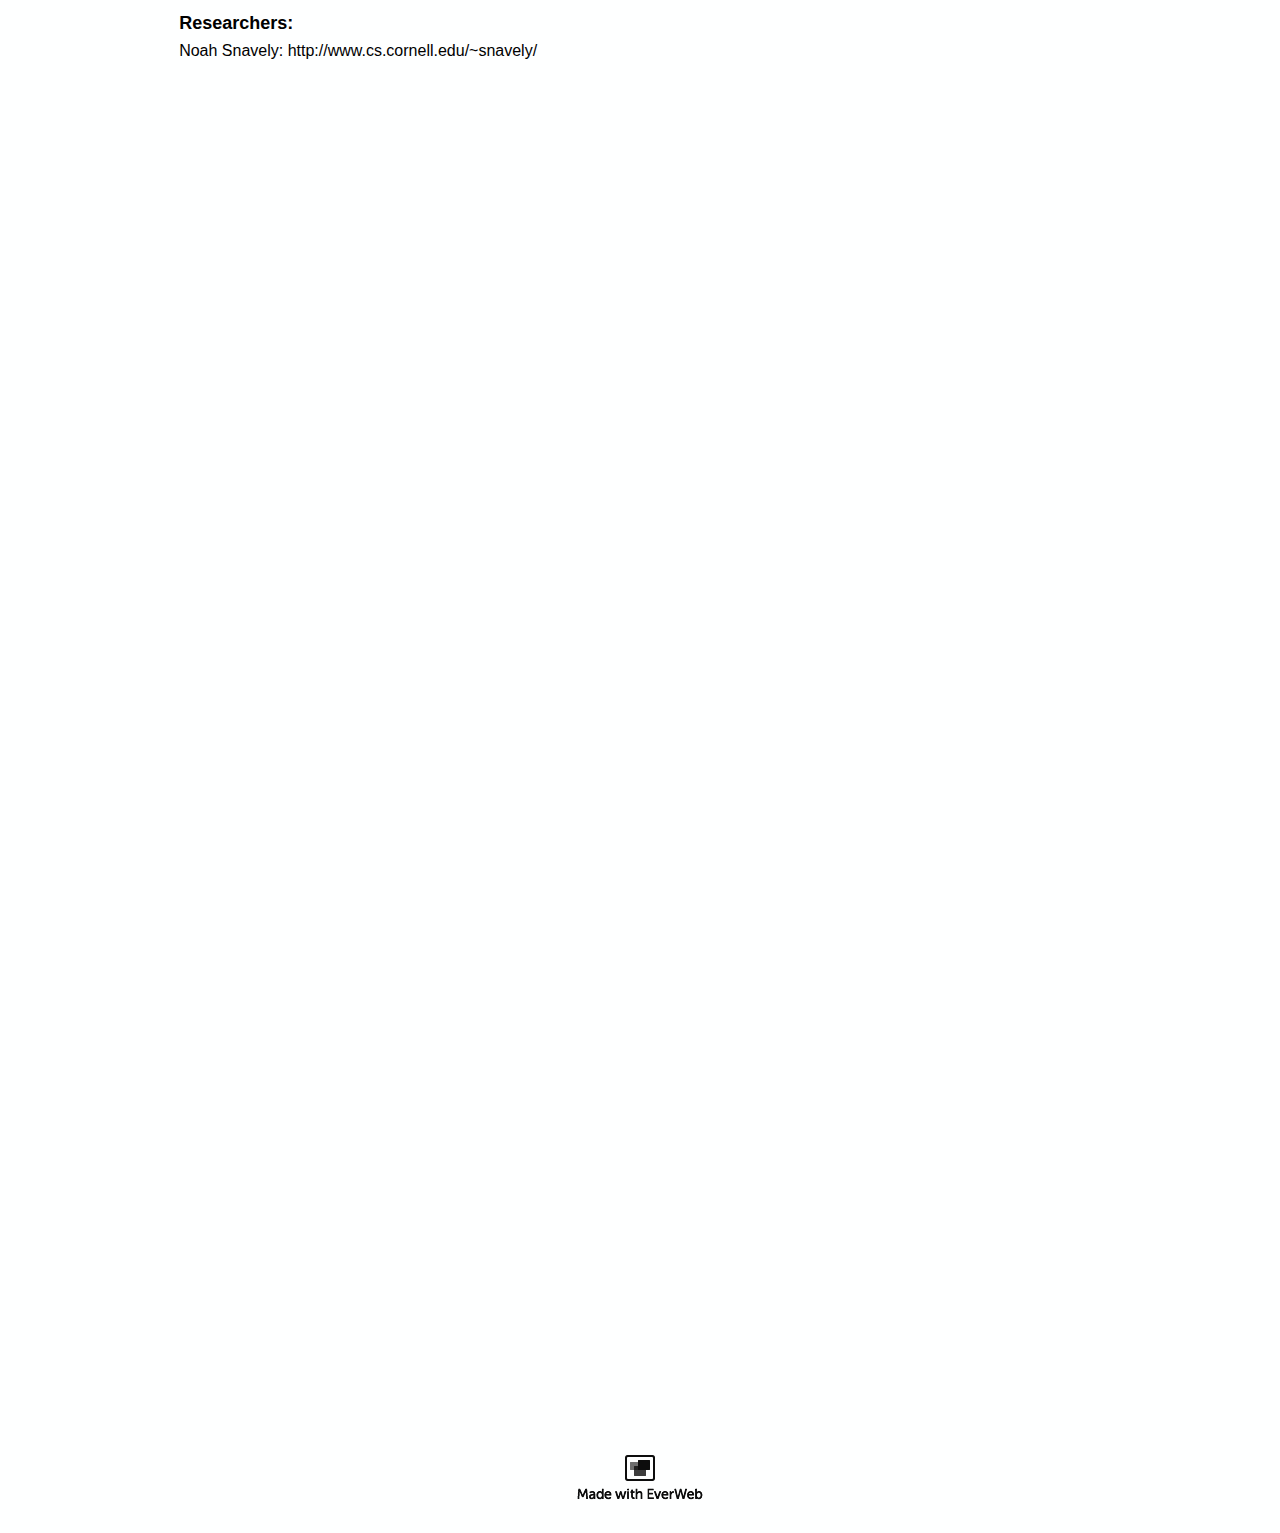
==== link.html @ 4194f47e "update" ====
<!DOCTYPE html><html><head><title></title><meta http-equiv="Content-type" content="text/html;charset=UTF-8" /><meta name="viewport" content="width=1000" /><meta name="description" content="" /><meta name="generator" content="EverWeb 2.7.1 (1984)" /><meta name="buildDate" content="Tuesday, December 4, 2018" /><meta property="og:url" content="/link.html" /><meta property="og:type" content="website" /> <link rel="stylesheet" type="text/css" href="ew_css/textstyles.css" /><link rel="stylesheet" type="text/css" href="ew_css/responsive.css" /><script type="text/javascript" src="ew_js/imageCode.js"></script><style type="text/css">a img {border:0px;}body {background-color: #FEFFFF;margin: 0px auto;}div.container {margin: 0px auto;width: 1000px;height: 1533px;background-color: #FEFFFF;}</style></head><body><div class="container" style="height:1533px"><header><div style="position:relative"><div class="shape_1" style="left:37px;top:14px;width:594px;height:418px;z-index:1;position:absolute;"><div style="margin: 0px 2.16px 0px 2.16px; "><p style="line-height:18px;margin-top:0px;margin-bottom:11px;" class="Style29">Researchers:<span style="line-height:12px" class="Style30"> </span></p><p style="line-height:16px;margin-bottom:11px;margin-top:0px;" class="Style31">Noah Snavely: http://www.cs.cornell.edu/~snavely/</p><p style="line-height:16px;margin-bottom:11px;margin-top:0px;" class="Style31"><br /></p></div></div></div></header><div class="content" data-minheight="1000"></div><footer data-top='1433' data-height='100'><div style="position:relative"><a href="http://www.everwebapp.com"><div class="shape_0" style="left:435px;top:1452px;width:130px;height:50px;z-index:0;position:absolute;"><img src="images/link/black2.png" height="50" width="130" alt="Website Building Application" data-src2x="images/link/black2@2x.png" srcset="images/link/black2.png 1x, images/link/black2@2x.png 2x" /></div></a></div></footer></div></body></html>
---- ew_css/textstyles.css ----
.Style1{font-family: 'TimesNewRomanPS-BoldMT','Times New Roman',serif;
font-size: 20px; 
font-weight:700; 
margin:0;
color: #7E1101;
background-color: #FEFEFF; 
word-wrap: break-word;}
.Style2{font-family: 'TimesNewRomanPSMT','Times New Roman',serif;
font-size: 18px; 
margin:0;
background-color: #FEFEFF; 
word-wrap: break-word;}
.Style3{font-family: 'TimesNewRomanPSMT','Times New Roman',serif;
font-size: 24px; 
margin:0;
background-color: #FEFEFF; 
word-wrap: break-word;}
.linkStyle_4{font-family: 'TimesNewRomanPSMT','Times New Roman',serif;
font-size: 18px; 
margin:0;
text-decoration: underline;
color: #0432FD;
background-color: #FEFEFF; 
word-wrap: break-word;}
a.linkStyle_4:visited{color:#0432FE; text-decoration:underline;}
a.linkStyle_4:hover{color:#0432FE; text-decoration:underline;}
.linkStyle_7{font-family: 'TimesNewRomanPSMT','Times New Roman',serif;
font-size: 18px; 
color: #0432FF;
text-decoration: underline; 
/*000#CBCBCB#942092#FF2600*/
background-color: #FEFEFF; 
word-wrap: break-word;}
a.linkStyle_7:visited{color:#0432FE; text-decoration:underline;}
a.linkStyle_7:hover{color:#0432FE; text-decoration:underline;}
.Style10{font-family: 'TimesNewRomanPS-BoldMT','Times New Roman',serif;
font-size: 18px; 
font-weight:700; 
margin:0;
background-color: #FEFEFF; 
word-wrap: break-word;}
.Style11{font-family: 'TimesNewRomanPS-BoldMT','Times New Roman',serif;
font-size: 18px; 
font-weight:700; 
color: #FD2500;
background-color: #FEFEFF; 
word-wrap: break-word;}
.Style12{font-family: 'TimesNewRomanPSMT','Times New Roman',serif;
font-size: 18px; 
background-color: #FEFEFF; 
word-wrap: break-word;}
.linkStyle_13{font-family: 'TimesNewRomanPSMT','Times New Roman',serif;
font-size: 18px; 
color: #0432FF;
text-decoration: underline; 
/*000#00F900#FEFB00#FF2600*/
background-color: #FEFEFF; 
word-wrap: break-word;}
a.linkStyle_13:visited{color:#0432FE; text-decoration:underline;}
a.linkStyle_13:hover{color:#0432FE; text-decoration:underline;}
.Style16{font-family: 'TimesNewRomanPS-BoldMT','Times New Roman',serif;
font-size: 18px; 
font-weight:700; 
margin:0;
word-wrap: break-word;}
.Style17{font-family: 'TimesNewRomanPSMT','Times New Roman',serif;
font-size: 18px; 
margin:0;
word-wrap: break-word;}
.linkStyle_18{font-family: 'TimesNewRomanPSMT','Times New Roman',serif;
font-size: 18px; 
color: #0432FF;
text-decoration: underline; 
/*000#00F900#0432FE#0432FE*/
word-wrap: break-word;}
a.linkStyle_18:visited{color:#0432FE; text-decoration:underline;}
a.linkStyle_18:hover{color:#0432FE; text-decoration:underline;}
.Style21{font-family: 'TimesNewRomanPSMT','Times New Roman',serif;
font-size: 18px; 
word-wrap: break-word;}
.Style22{font-family: 'Helvetica',sans-serif;
font-size: 12px; 
margin:0;
word-wrap: break-word;}
.linkStyle_23{font-family: 'TimesNewRomanPSMT','Times New Roman',serif;
font-size: 18px; 
color: #0432FF;
text-decoration: underline; 
/*000#00F900#FEFB00#FF2600*/
word-wrap: break-word;}
a.linkStyle_23:visited{color:#0432FE; text-decoration:underline;}
a.linkStyle_23:hover{color:#0432FE; text-decoration:underline;}
.Style26{font-family: 'TimesNewRomanPS-BoldMT','Times New Roman',serif;
font-size: 18px; 
font-weight:700; 
color: #FE2500;
word-wrap: break-word;}
.Style27{font-family: 'TimesNewRomanPSMT','Times New Roman',serif;
font-size: 18px; 
font-weight:700; 
color: #FE2500;
word-wrap: break-word;}
.Style28{font-family: 'TimesNewRomanPS-BoldMT','Times New Roman',serif;
font-size: 18px; 
font-weight:700; 
margin:0;
color: #FE2500;
background-color: #FEFEFF; 
word-wrap: break-word;}
.Style29{font-family: 'Helvetica-Bold','Helvetica',sans-serif;
font-size: 18px; 
font-weight:700; 
margin:0;
word-wrap: break-word;}
.Style30{font-family: 'Helvetica',sans-serif;
font-weight: 400;
word-wrap: break-word;}
.Style31{font-family: 'Helvetica',sans-serif;
font-size: 16px; 
margin:0;
word-wrap: break-word;}
body{-webkit-font-smoothing:antialiased;-moz-osx-font-smoothing: grayscale}
.animhidden{opacity: 0}
.animvisible{opacity: 1}
---- ew_css/responsive.css ----
@media screen and (max-width: 700px) and (min-width: 0px) {
  /* mobile */
  .mbl-hide {
  	display:none;
  }
  
}

@media screen and (max-width: 1000px) and (min-width: 701px) {
  /* tablet */
   .tblt-hide {
  	display:none;
  }
  
}


@media screen and (max-width: 1500px) and (min-width: 1001px) {
  /* desktop */
   .dsk-hide {
  	display:none;
  }
  
}


@media screen and (min-width: 1501px) {
 /* wide desktop */
   .wddsk-hide {
  	display:none;
  }

}
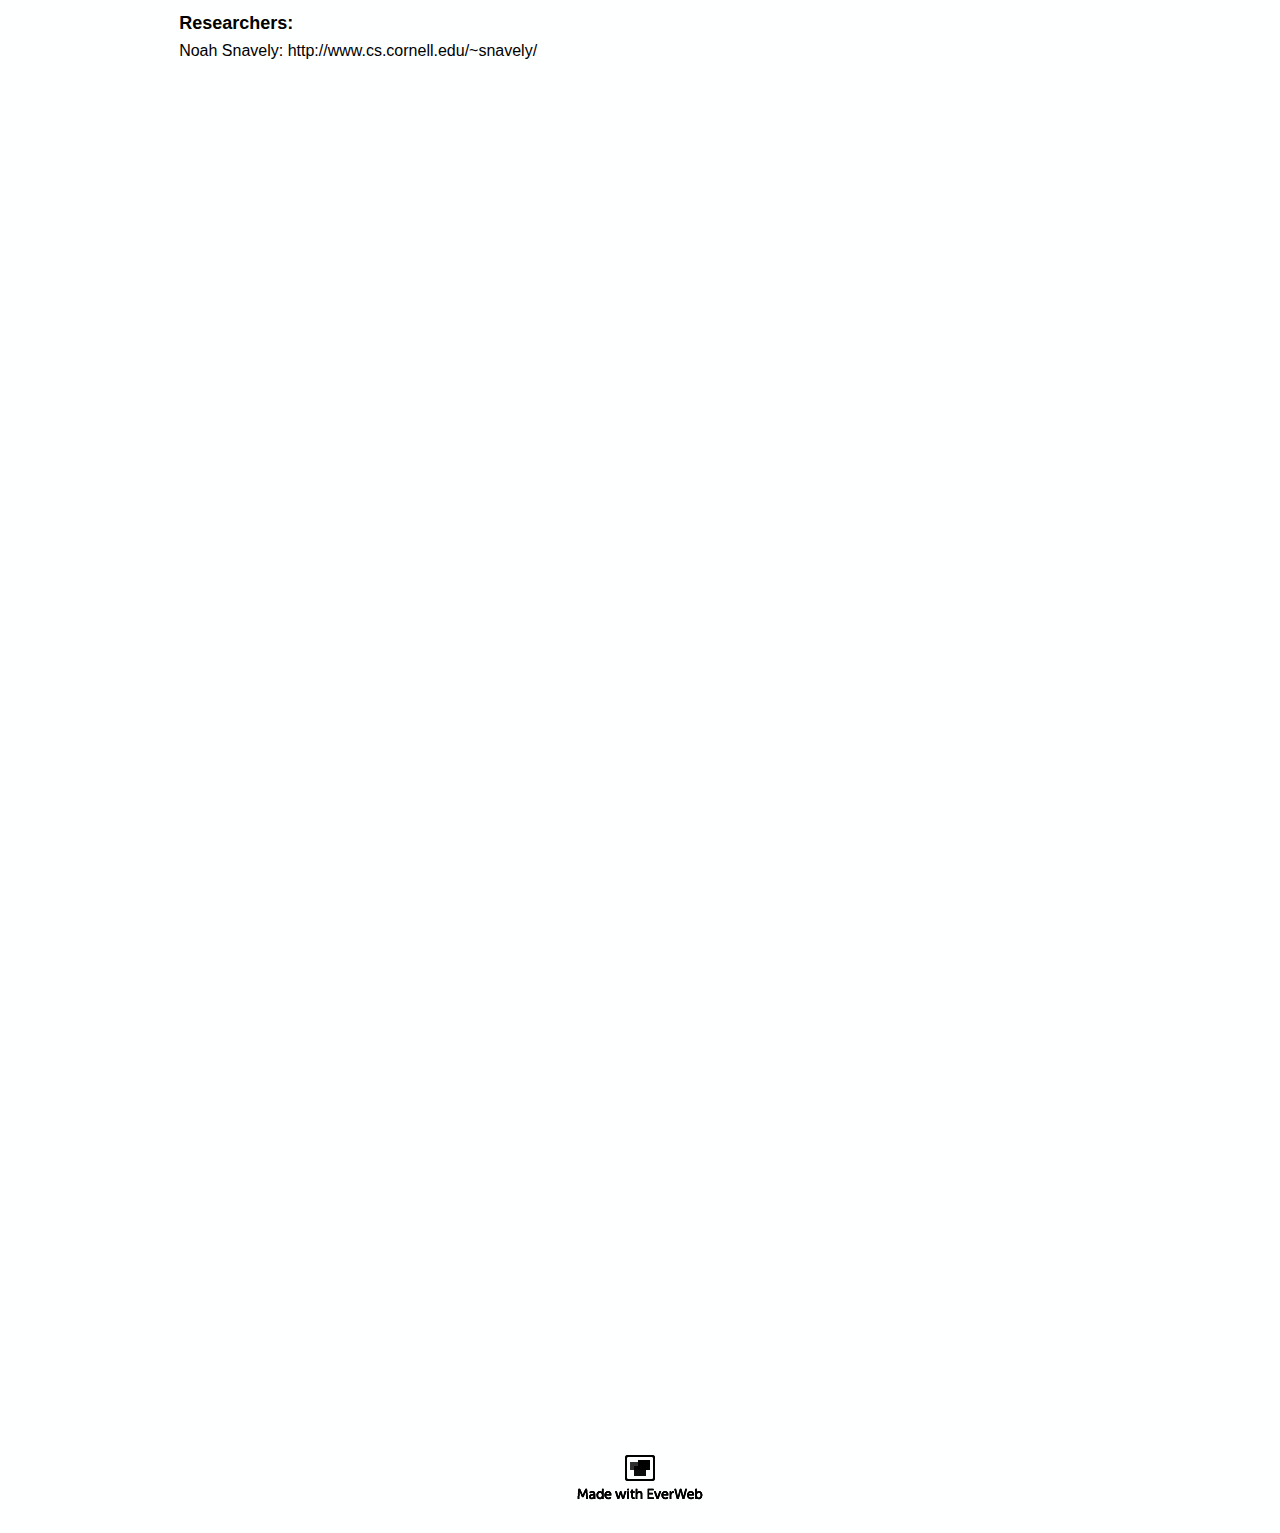
==== commit 658d82b1: "update" ====
--- a/link.html
+++ b/link.html
@@ -1 +1 @@
-<!DOCTYPE html><html><head><title></title><meta http-equiv="Content-type" content="text/html;charset=UTF-8" /><meta name="viewport" content="width=1000" /><meta name="description" content="" /><meta name="generator" content="EverWeb 2.7.1 (1984)" /><meta name="buildDate" content="Tuesday, December 4, 2018" /><meta property="og:url" content="/link.html" /><meta property="og:type" content="website" /> <link rel="stylesheet" type="text/css" href="ew_css/textstyles.css" /><link rel="stylesheet" type="text/css" href="ew_css/responsive.css" /><script type="text/javascript" src="ew_js/imageCode.js"></script><style type="text/css">a img {border:0px;}body {background-color: #FEFFFF;margin: 0px auto;}div.container {margin: 0px auto;width: 1000px;height: 1533px;background-color: #FEFFFF;}</style></head><body><div class="container" style="height:1533px"><header><div style="position:relative"><div class="shape_1" style="left:37px;top:14px;width:594px;height:418px;z-index:1;position:absolute;"><div style="margin: 0px 2.16px 0px 2.16px; "><p style="line-height:18px;margin-top:0px;margin-bottom:11px;" class="Style29">Researchers:<span style="line-height:12px" class="Style30"> </span></p><p style="line-height:16px;margin-bottom:11px;margin-top:0px;" class="Style31">Noah Snavely: http://www.cs.cornell.edu/~snavely/</p><p style="line-height:16px;margin-bottom:11px;margin-top:0px;" class="Style31"><br /></p></div></div></div></header><div class="content" data-minheight="1000"></div><footer data-top='1433' data-height='100'><div style="position:relative"><a href="http://www.everwebapp.com"><div class="shape_0" style="left:435px;top:1452px;width:130px;height:50px;z-index:0;position:absolute;"><img src="images/link/black2.png" height="50" width="130" alt="Website Building Application" data-src2x="images/link/black2@2x.png" srcset="images/link/black2.png 1x, images/link/black2@2x.png 2x" /></div></a></div></footer></div></body></html>+<!DOCTYPE html><html><head><title></title><meta http-equiv="Content-type" content="text/html;charset=UTF-8" /><meta name="viewport" content="width=1000" /><meta name="description" content="" /><meta name="generator" content="EverWeb 2.7.1 (1984)" /><meta name="buildDate" content="Wednesday, December 5, 2018" /><meta property="og:url" content="/link.html" /><meta property="og:type" content="website" /> <link rel="stylesheet" type="text/css" href="ew_css/textstyles.css" /><link rel="stylesheet" type="text/css" href="ew_css/responsive.css" /><script type="text/javascript" src="ew_js/imageCode.js"></script><link rel="stylesheet" type="text/css" href="ew_css/home/pagestyle.css?3.626816e+9" /><style type="text/css">div.container {min-height: 1533px;}</style></head><body><div class="container" style="height:1533px"><header><div style="position:relative"><div class="shape_2" style="left:37px;top:14px;width:594px;height:418px;z-index:2;position:absolute;"><div style="margin: 0px 2.16px 0px 2.16px; "><p style="line-height:18px;margin-top:0px;margin-bottom:11px;" class="Style29">Researchers:<span style="line-height:12px" class="Style30"> </span></p><p style="line-height:16px;margin-bottom:11px;margin-top:0px;" class="Style31">Noah Snavely: http://www.cs.cornell.edu/~snavely/</p><p style="line-height:16px;margin-bottom:11px;margin-top:0px;" class="Style31"><br /></p></div></div></div></header><div class="content" data-minheight="1000"></div><footer data-top='1433' data-height='100'><div style="position:relative"><a href="http://www.everwebapp.com"><div class="shape_0" style="left:435px;top:1452px;width:130px;height:50px;z-index:0;position:absolute;"><img src="masterfiles/home/images/black2.png" height="50" width="130" alt="Website Building Application" data-src2x="masterfiles/home/images/black2@2x.png" srcset="masterfiles/home/images/black2.png 1x, masterfiles/home/images/black2@2x.png 2x" /></div></a></div><div style="position:relative"><a href="http://www.everwebapp.com"><div class="shape_1" style="left:435px;top:1452px;width:130px;height:50px;z-index:1;position:absolute;"><img src="images/link/black2-1.png" height="50" width="130" alt="Website Building Application" data-src2x="images/link/black2-1@2x.png" srcset="images/link/black2-1.png 1x, images/link/black2-1@2x.png 2x" /></div></a></div></footer></div></body></html>--- a/ew_css/textstyles.css
+++ b/ew_css/textstyles.css
@@ -121,4 +121,6 @@
 word-wrap: break-word;}
 body{-webkit-font-smoothing:antialiased;-moz-osx-font-smoothing: grayscale}
 .animhidden{opacity: 0}
+.animvisible{opacity: 1}
+.animhidden{opacity: 0}
 .animvisible{opacity: 1}--- a/ew_css/home/pagestyle.css
+++ b/ew_css/home/pagestyle.css
@@ -0,0 +1 @@
+a img {border:0px;}body {background-color: #FEFFFF;margin: 0px auto;}div.container {margin: 0px auto;width: 1000px;height: auto;background-color: #FEFFFF;}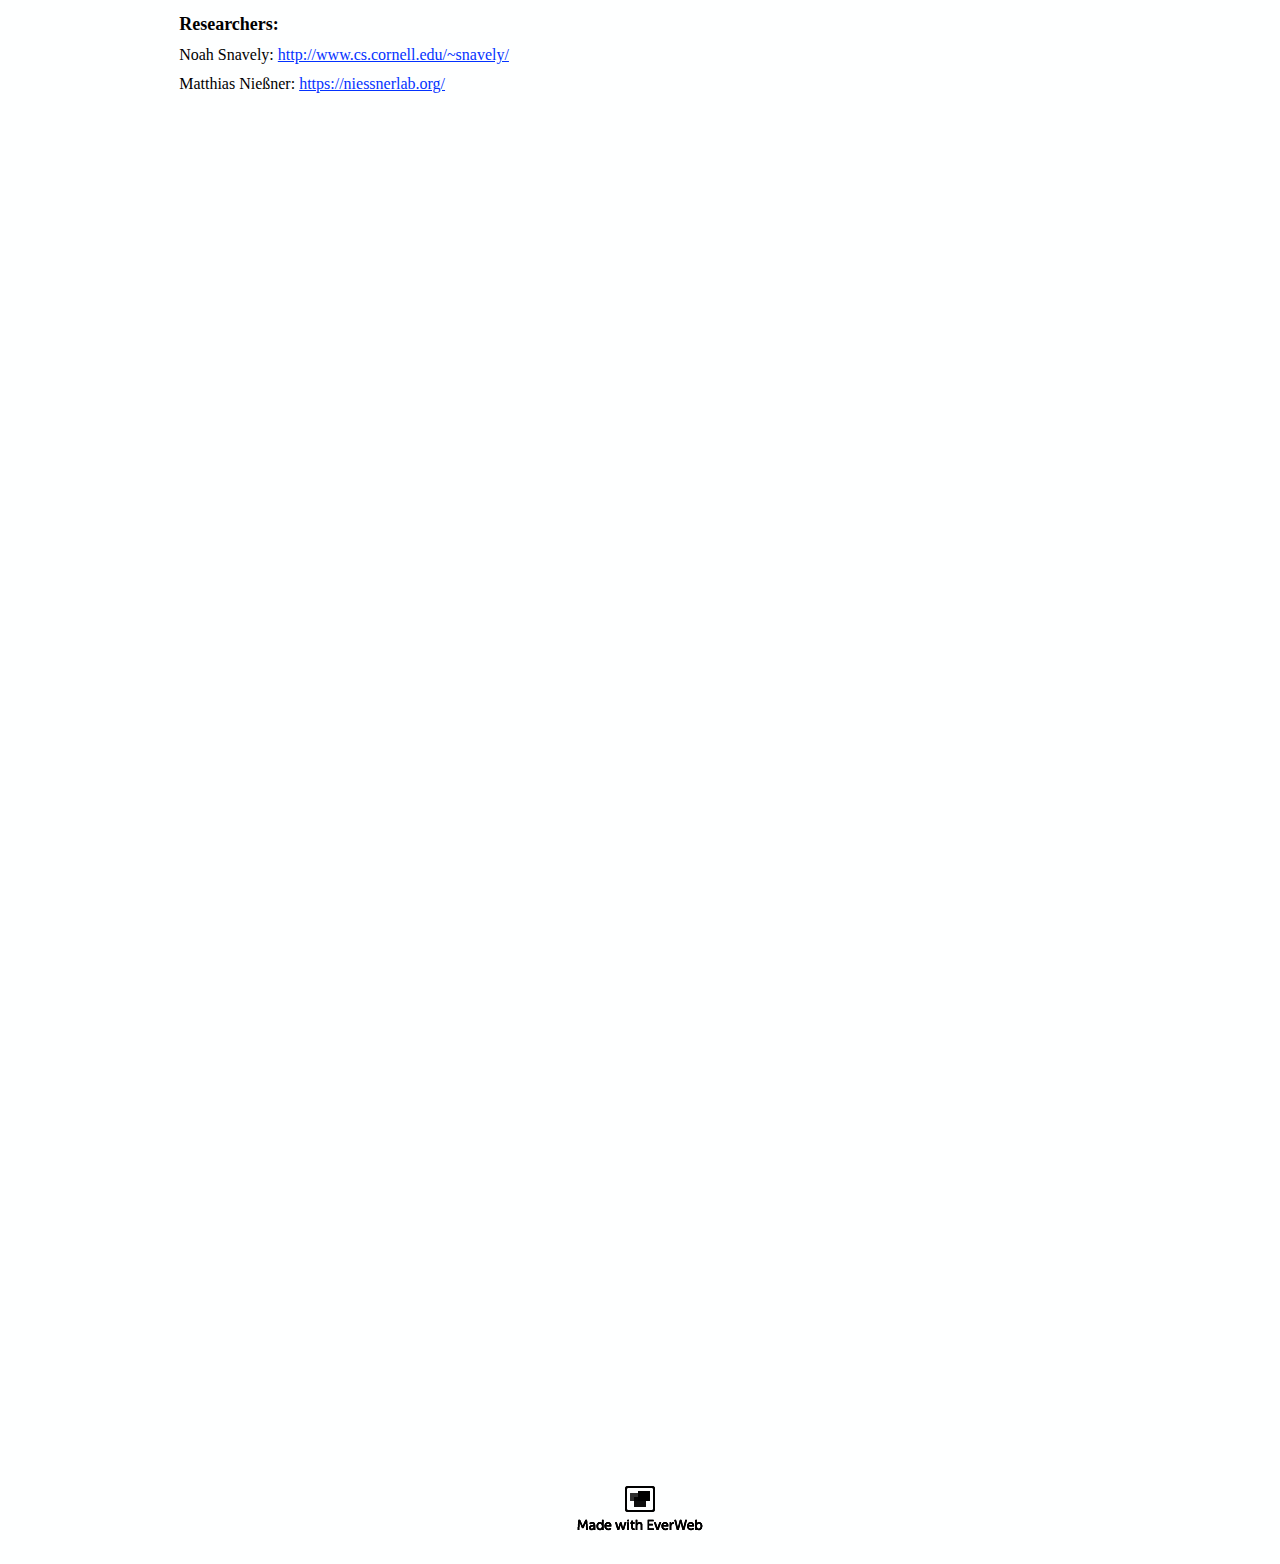
==== commit 88e263f5: "update" ====
--- a/link.html
+++ b/link.html
@@ -1 +1 @@
-<!DOCTYPE html><html><head><title></title><meta http-equiv="Content-type" content="text/html;charset=UTF-8" /><meta name="viewport" content="width=1000" /><meta name="description" content="" /><meta name="generator" content="EverWeb 2.7.1 (1984)" /><meta name="buildDate" content="Wednesday, December 5, 2018" /><meta property="og:url" content="/link.html" /><meta property="og:type" content="website" /> <link rel="stylesheet" type="text/css" href="ew_css/textstyles.css" /><link rel="stylesheet" type="text/css" href="ew_css/responsive.css" /><script type="text/javascript" src="ew_js/imageCode.js"></script><link rel="stylesheet" type="text/css" href="ew_css/home/pagestyle.css?3.626816e+9" /><style type="text/css">div.container {min-height: 1533px;}</style></head><body><div class="container" style="height:1533px"><header><div style="position:relative"><div class="shape_2" style="left:37px;top:14px;width:594px;height:418px;z-index:2;position:absolute;"><div style="margin: 0px 2.16px 0px 2.16px; "><p style="line-height:18px;margin-top:0px;margin-bottom:11px;" class="Style29">Researchers:<span style="line-height:12px" class="Style30"> </span></p><p style="line-height:16px;margin-bottom:11px;margin-top:0px;" class="Style31">Noah Snavely: http://www.cs.cornell.edu/~snavely/</p><p style="line-height:16px;margin-bottom:11px;margin-top:0px;" class="Style31"><br /></p></div></div></div></header><div class="content" data-minheight="1000"></div><footer data-top='1433' data-height='100'><div style="position:relative"><a href="http://www.everwebapp.com"><div class="shape_0" style="left:435px;top:1452px;width:130px;height:50px;z-index:0;position:absolute;"><img src="masterfiles/home/images/black2.png" height="50" width="130" alt="Website Building Application" data-src2x="masterfiles/home/images/black2@2x.png" srcset="masterfiles/home/images/black2.png 1x, masterfiles/home/images/black2@2x.png 2x" /></div></a></div><div style="position:relative"><a href="http://www.everwebapp.com"><div class="shape_1" style="left:435px;top:1452px;width:130px;height:50px;z-index:1;position:absolute;"><img src="images/link/black2-1.png" height="50" width="130" alt="Website Building Application" data-src2x="images/link/black2-1@2x.png" srcset="images/link/black2-1.png 1x, images/link/black2-1@2x.png 2x" /></div></a></div></footer></div></body></html>+<!DOCTYPE html><html><head><title></title><meta http-equiv="Content-type" content="text/html;charset=UTF-8" /><meta name="viewport" content="width=1000" /><meta name="description" content="" /><meta name="generator" content="EverWeb 2.7.1 (1984)" /><meta name="buildDate" content="Sunday, December 9, 2018" /><meta property="og:url" content="/link.html" /><meta property="og:type" content="website" /> <link rel="stylesheet" type="text/css" href="ew_css/textstyles.css" /><link rel="stylesheet" type="text/css" href="ew_css/responsive.css" /><script type="text/javascript" src="ew_js/imageCode.js"></script><link rel="stylesheet" type="text/css" href="ew_css/home/pagestyle.css?3.626816e+9" /><style type="text/css">div.container {min-height: 1564px;}</style></head><body><div class="container" style="height:1564px"><header><div style="position:relative"><div class="shape_2" style="left:37px;top:14px;width:594px;height:449px;z-index:2;position:absolute;"><div style="margin: 0px 2.16px 0px 2.16px; "><p style="line-height:21px;margin-top:0px;margin-bottom:11px;" class="Style16">Researchers: </p><p style="line-height:18px;margin-bottom:11px;margin-top:0px;" class="Style33">Noah Snavely: <a href="http://www.cs.cornell.edu/~snavely/" class="linkStyle_34">http://www.cs.cornell.edu/~snavely/</a></p><p style="line-height:18px;margin-bottom:11px;margin-top:0px;" class="Style33">Matthias Nießner: <a href="https://niessnerlab.org/" class="linkStyle_34">https://niessnerlab.org/</a></p><p style="line-height:18px;margin-bottom:11px;margin-top:0px;" class="Style33"><br /></p><p style="line-height:18px;margin-bottom:11px;margin-top:0px;" class="Style33"><br /></p></div></div></div></header><div class="content" data-minheight="1000"></div><footer data-top='1464' data-height='100'><div style="position:relative"><a href="http://www.everwebapp.com"><div class="shape_0" style="left:435px;top:1483px;width:130px;height:50px;z-index:0;position:absolute;"><img src="masterfiles/home/images/black2.png" height="50" width="130" alt="Website Building Application" data-src2x="masterfiles/home/images/black2@2x.png" srcset="masterfiles/home/images/black2.png 1x, masterfiles/home/images/black2@2x.png 2x" /></div></a></div><div style="position:relative"><a href="http://www.everwebapp.com"><div class="shape_1" style="left:435px;top:1483px;width:130px;height:50px;z-index:1;position:absolute;"><img src="images/link/black2-1.png" height="50" width="130" alt="Website Building Application" data-src2x="images/link/black2-1@2x.png" srcset="images/link/black2-1.png 1x, images/link/black2-1@2x.png 2x" /></div></a></div></footer></div></body></html>--- a/ew_css/textstyles.css
+++ b/ew_css/textstyles.css
@@ -100,25 +100,28 @@
 font-weight:700; 
 color: #FE2500;
 word-wrap: break-word;}
-.Style28{font-family: 'TimesNewRomanPS-BoldMT','Times New Roman',serif;
+a.Style17:visited{color:#0432FE; text-decoration:underline;}
+a.Style17:hover{color:#0432FE; text-decoration:underline;}
+.linkStyle_30{font-family: 'TimesNewRomanPSMT','Times New Roman',serif;
 font-size: 18px; 
-font-weight:700; 
-margin:0;
-color: #FE2500;
-background-color: #FEFEFF; 
+color: #0432FF;
+text-decoration: underline; 
+/*000#CBCBCB#942092#FF2600*/
 word-wrap: break-word;}
-.Style29{font-family: 'Helvetica-Bold','Helvetica',sans-serif;
-font-size: 18px; 
-font-weight:700; 
-margin:0;
-word-wrap: break-word;}
-.Style30{font-family: 'Helvetica',sans-serif;
-font-weight: 400;
-word-wrap: break-word;}
-.Style31{font-family: 'Helvetica',sans-serif;
+a.linkStyle_30:visited{color:#0432FE; text-decoration:underline;}
+a.linkStyle_30:hover{color:#0432FE; text-decoration:underline;}
+.Style33{font-family: 'TimesNewRomanPSMT','Times New Roman',serif;
 font-size: 16px; 
 margin:0;
 word-wrap: break-word;}
+.linkStyle_34{font-family: 'TimesNewRomanPSMT','Times New Roman',serif;
+font-size: 16px; 
+color: #0432FF;
+text-decoration: underline; 
+/*000#0432FE#0432FE#0432FE*/
+word-wrap: break-word;}
+a.linkStyle_34:visited{color:#0432FE; text-decoration:underline;}
+a.linkStyle_34:hover{color:#0432FE; text-decoration:underline;}
 body{-webkit-font-smoothing:antialiased;-moz-osx-font-smoothing: grayscale}
 .animhidden{opacity: 0}
 .animvisible{opacity: 1}
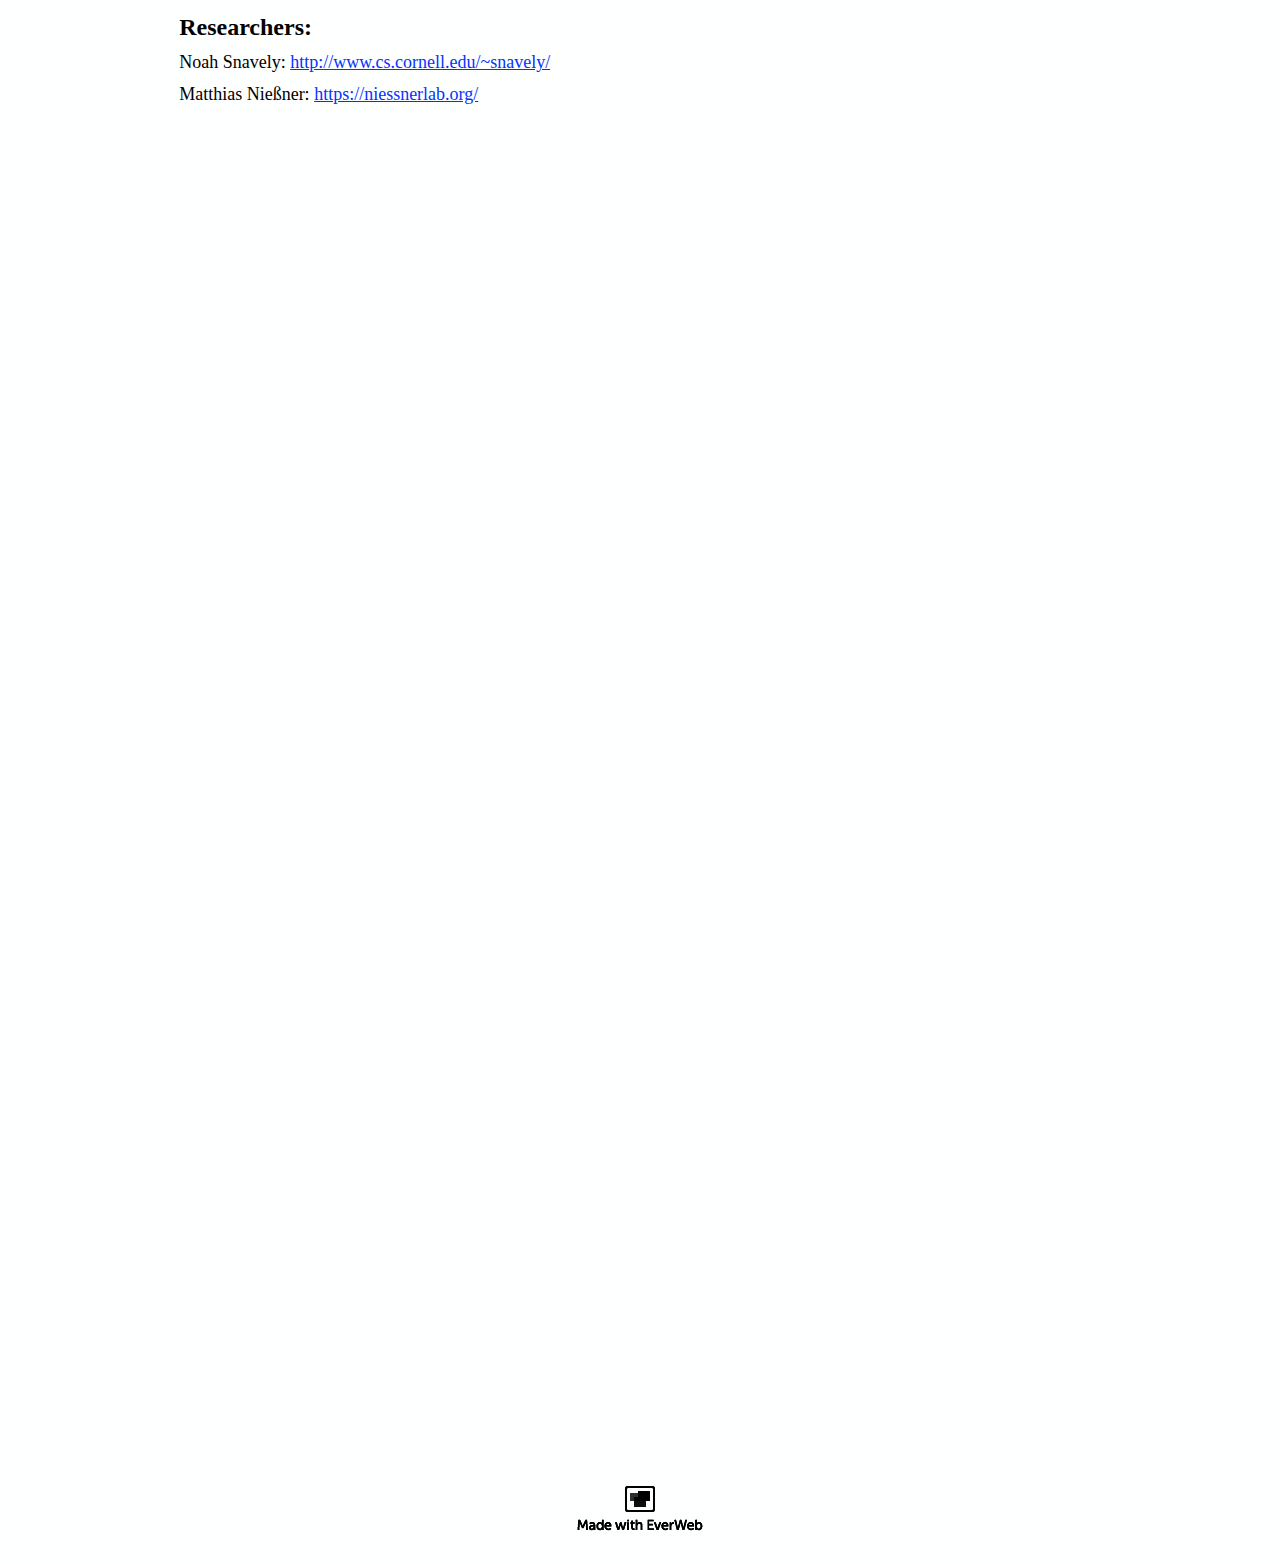
==== commit eff5baa7: "update" ====
--- a/link.html
+++ b/link.html
@@ -1 +1 @@
-<!DOCTYPE html><html><head><title></title><meta http-equiv="Content-type" content="text/html;charset=UTF-8" /><meta name="viewport" content="width=1000" /><meta name="description" content="" /><meta name="generator" content="EverWeb 2.7.1 (1984)" /><meta name="buildDate" content="Sunday, December 9, 2018" /><meta property="og:url" content="/link.html" /><meta property="og:type" content="website" /> <link rel="stylesheet" type="text/css" href="ew_css/textstyles.css" /><link rel="stylesheet" type="text/css" href="ew_css/responsive.css" /><script type="text/javascript" src="ew_js/imageCode.js"></script><link rel="stylesheet" type="text/css" href="ew_css/home/pagestyle.css?3.626816e+9" /><style type="text/css">div.container {min-height: 1564px;}</style></head><body><div class="container" style="height:1564px"><header><div style="position:relative"><div class="shape_2" style="left:37px;top:14px;width:594px;height:449px;z-index:2;position:absolute;"><div style="margin: 0px 2.16px 0px 2.16px; "><p style="line-height:21px;margin-top:0px;margin-bottom:11px;" class="Style16">Researchers: </p><p style="line-height:18px;margin-bottom:11px;margin-top:0px;" class="Style33">Noah Snavely: <a href="http://www.cs.cornell.edu/~snavely/" class="linkStyle_34">http://www.cs.cornell.edu/~snavely/</a></p><p style="line-height:18px;margin-bottom:11px;margin-top:0px;" class="Style33">Matthias Nießner: <a href="https://niessnerlab.org/" class="linkStyle_34">https://niessnerlab.org/</a></p><p style="line-height:18px;margin-bottom:11px;margin-top:0px;" class="Style33"><br /></p><p style="line-height:18px;margin-bottom:11px;margin-top:0px;" class="Style33"><br /></p></div></div></div></header><div class="content" data-minheight="1000"></div><footer data-top='1464' data-height='100'><div style="position:relative"><a href="http://www.everwebapp.com"><div class="shape_0" style="left:435px;top:1483px;width:130px;height:50px;z-index:0;position:absolute;"><img src="masterfiles/home/images/black2.png" height="50" width="130" alt="Website Building Application" data-src2x="masterfiles/home/images/black2@2x.png" srcset="masterfiles/home/images/black2.png 1x, masterfiles/home/images/black2@2x.png 2x" /></div></a></div><div style="position:relative"><a href="http://www.everwebapp.com"><div class="shape_1" style="left:435px;top:1483px;width:130px;height:50px;z-index:1;position:absolute;"><img src="images/link/black2-1.png" height="50" width="130" alt="Website Building Application" data-src2x="images/link/black2-1@2x.png" srcset="images/link/black2-1.png 1x, images/link/black2-1@2x.png 2x" /></div></a></div></footer></div></body></html>+<!DOCTYPE html><html><head><title></title><meta http-equiv="Content-type" content="text/html;charset=UTF-8" /><meta name="viewport" content="width=1000" /><meta name="description" content="" /><meta name="generator" content="EverWeb 2.7.1 (1984)" /><meta name="buildDate" content="Sunday, December 9, 2018" /><meta property="og:url" content="/link.html" /><meta property="og:type" content="website" /> <link rel="stylesheet" type="text/css" href="ew_css/textstyles.css" /><link rel="stylesheet" type="text/css" href="ew_css/responsive.css" /><script type="text/javascript" src="ew_js/imageCode.js"></script><link rel="stylesheet" type="text/css" href="ew_css/home/pagestyle.css?3.626816e+9" /><style type="text/css">div.container {min-height: 1564px;}</style></head><body><div class="container" style="height:1564px"><header><div style="position:relative"><div class="shape_2" style="left:37px;top:14px;width:594px;height:449px;z-index:2;position:absolute;"><div style="margin: 0px 2.16px 0px 2.16px; "><p style="line-height:27px;margin-top:0px;margin-bottom:11px;" class="Style40">Researchers: </p><p style="line-height:21px;margin-bottom:11px;margin-top:0px;" class="Style17">Noah Snavely: <a href="http://www.cs.cornell.edu/~snavely/" class="linkStyle_41">http://www.cs.cornell.edu/~snavely/</a></p><p style="line-height:21px;margin-bottom:11px;margin-top:0px;" class="Style17">Matthias Nießner: <a href="https://niessnerlab.org/" class="linkStyle_41">https://niessnerlab.org/</a></p><p style="line-height:18px;margin-bottom:11px;margin-top:0px;" class="Style33"><br /></p><p style="line-height:18px;margin-bottom:11px;margin-top:0px;" class="Style33"><br /></p></div></div></div></header><div class="content" data-minheight="1000"></div><footer data-top='1464' data-height='100'><div style="position:relative"><a href="http://www.everwebapp.com"><div class="shape_0" style="left:435px;top:1483px;width:130px;height:50px;z-index:0;position:absolute;"><img src="masterfiles/home/images/black2.png" height="50" width="130" alt="Website Building Application" data-src2x="masterfiles/home/images/black2@2x.png" srcset="masterfiles/home/images/black2.png 1x, masterfiles/home/images/black2@2x.png 2x" /></div></a></div><div style="position:relative"><a href="http://www.everwebapp.com"><div class="shape_1" style="left:435px;top:1483px;width:130px;height:50px;z-index:1;position:absolute;"><img src="images/link/black2-1.png" height="50" width="130" alt="Website Building Application" data-src2x="images/link/black2-1@2x.png" srcset="images/link/black2-1.png 1x, images/link/black2-1@2x.png 2x" /></div></a></div></footer></div></body></html>--- a/ew_css/textstyles.css
+++ b/ew_css/textstyles.css
@@ -125,5 +125,18 @@
 body{-webkit-font-smoothing:antialiased;-moz-osx-font-smoothing: grayscale}
 .animhidden{opacity: 0}
 .animvisible{opacity: 1}
+.Style40{font-family: 'TimesNewRomanPS-BoldMT','Times New Roman',serif;
+font-size: 24px; 
+font-weight:700; 
+margin:0;
+word-wrap: break-word;}
+.linkStyle_41{font-family: 'TimesNewRomanPSMT','Times New Roman',serif;
+font-size: 18px; 
+color: #0432FF;
+text-decoration: underline; 
+/*000#0432FE#0432FE#0432FE*/
+word-wrap: break-word;}
+a.linkStyle_41:visited{color:#0432FE; text-decoration:underline;}
+a.linkStyle_41:hover{color:#0432FE; text-decoration:underline;}
 .animhidden{opacity: 0}
 .animvisible{opacity: 1}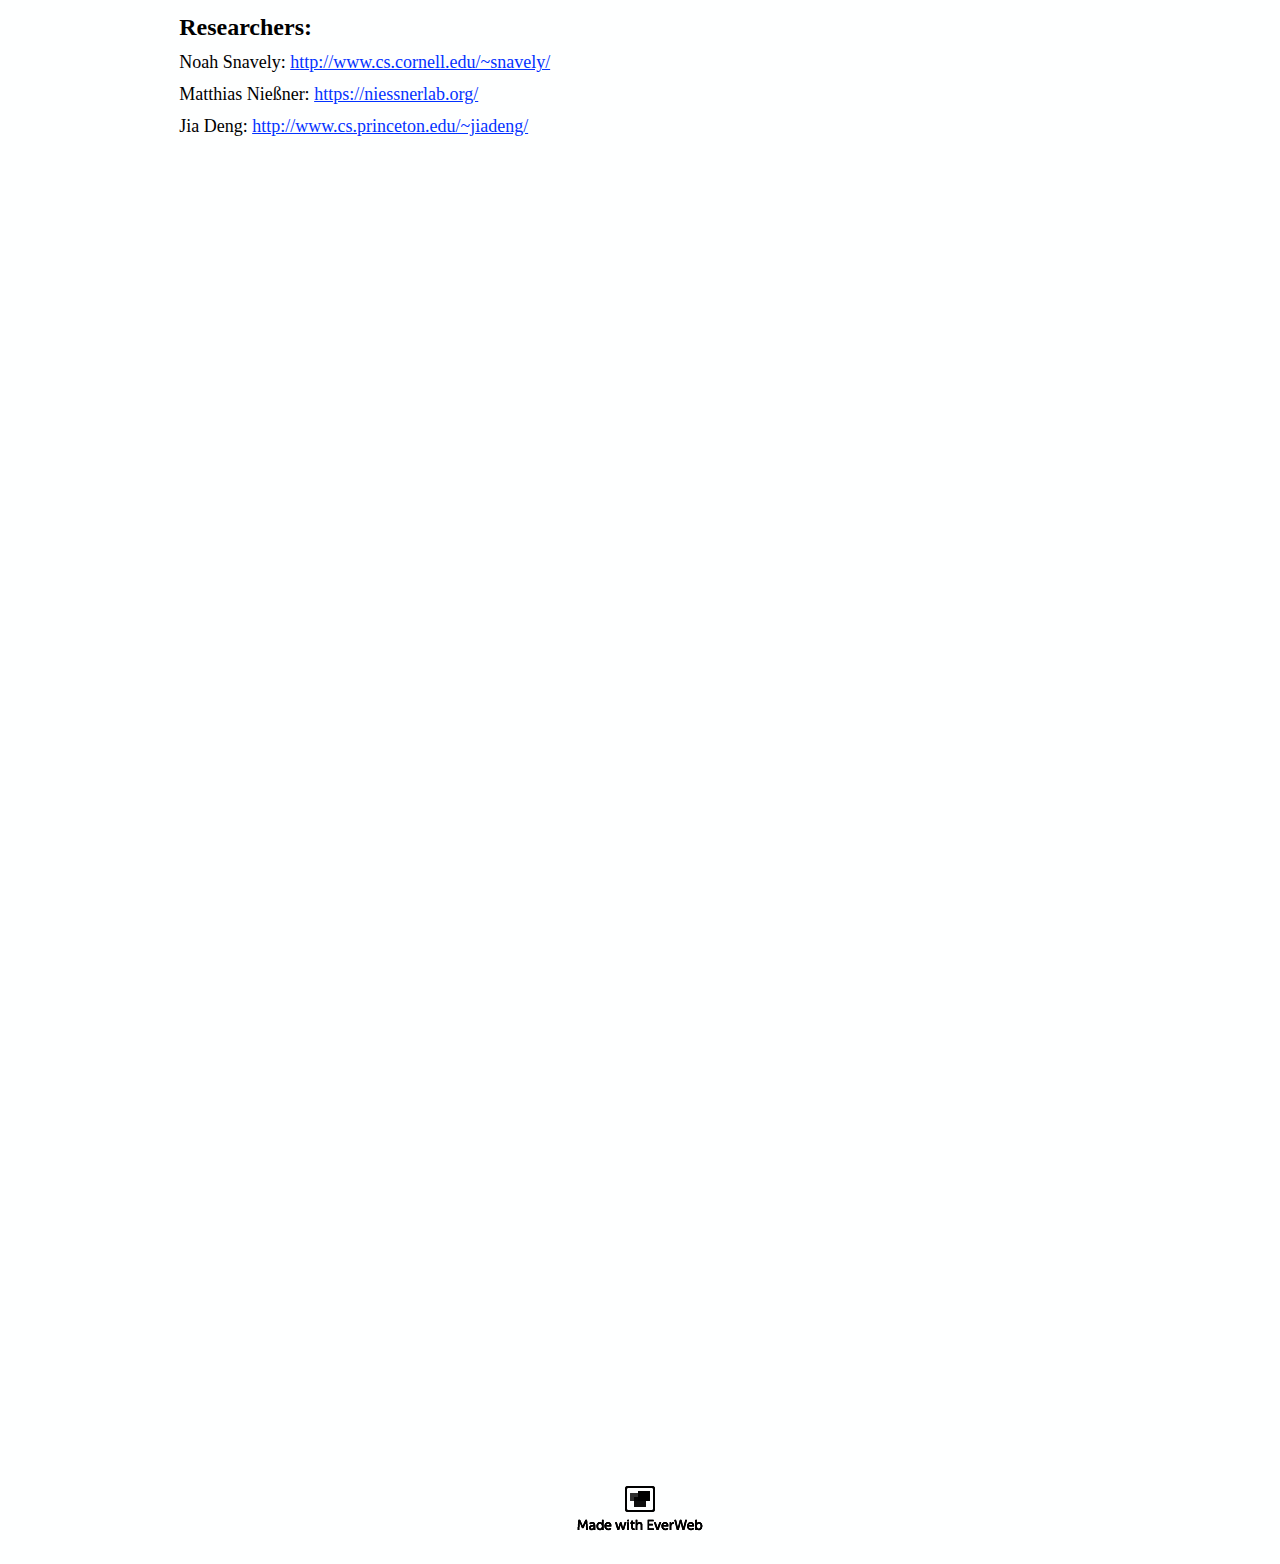
==== commit cb3fdd53: "update" ====
--- a/link.html
+++ b/link.html
@@ -1 +1 @@
-<!DOCTYPE html><html><head><title></title><meta http-equiv="Content-type" content="text/html;charset=UTF-8" /><meta name="viewport" content="width=1000" /><meta name="description" content="" /><meta name="generator" content="EverWeb 2.7.1 (1984)" /><meta name="buildDate" content="Sunday, December 9, 2018" /><meta property="og:url" content="/link.html" /><meta property="og:type" content="website" /> <link rel="stylesheet" type="text/css" href="ew_css/textstyles.css" /><link rel="stylesheet" type="text/css" href="ew_css/responsive.css" /><script type="text/javascript" src="ew_js/imageCode.js"></script><link rel="stylesheet" type="text/css" href="ew_css/home/pagestyle.css?3.626816e+9" /><style type="text/css">div.container {min-height: 1564px;}</style></head><body><div class="container" style="height:1564px"><header><div style="position:relative"><div class="shape_2" style="left:37px;top:14px;width:594px;height:449px;z-index:2;position:absolute;"><div style="margin: 0px 2.16px 0px 2.16px; "><p style="line-height:27px;margin-top:0px;margin-bottom:11px;" class="Style40">Researchers: </p><p style="line-height:21px;margin-bottom:11px;margin-top:0px;" class="Style17">Noah Snavely: <a href="http://www.cs.cornell.edu/~snavely/" class="linkStyle_41">http://www.cs.cornell.edu/~snavely/</a></p><p style="line-height:21px;margin-bottom:11px;margin-top:0px;" class="Style17">Matthias Nießner: <a href="https://niessnerlab.org/" class="linkStyle_41">https://niessnerlab.org/</a></p><p style="line-height:18px;margin-bottom:11px;margin-top:0px;" class="Style33"><br /></p><p style="line-height:18px;margin-bottom:11px;margin-top:0px;" class="Style33"><br /></p></div></div></div></header><div class="content" data-minheight="1000"></div><footer data-top='1464' data-height='100'><div style="position:relative"><a href="http://www.everwebapp.com"><div class="shape_0" style="left:435px;top:1483px;width:130px;height:50px;z-index:0;position:absolute;"><img src="masterfiles/home/images/black2.png" height="50" width="130" alt="Website Building Application" data-src2x="masterfiles/home/images/black2@2x.png" srcset="masterfiles/home/images/black2.png 1x, masterfiles/home/images/black2@2x.png 2x" /></div></a></div><div style="position:relative"><a href="http://www.everwebapp.com"><div class="shape_1" style="left:435px;top:1483px;width:130px;height:50px;z-index:1;position:absolute;"><img src="images/link/black2-1.png" height="50" width="130" alt="Website Building Application" data-src2x="images/link/black2-1@2x.png" srcset="images/link/black2-1.png 1x, images/link/black2-1@2x.png 2x" /></div></a></div></footer></div></body></html>+<!DOCTYPE html><html><head><title></title><meta http-equiv="Content-type" content="text/html;charset=UTF-8" /><meta name="viewport" content="width=1000" /><meta name="description" content="" /><meta name="generator" content="EverWeb 2.7.1 (1984)" /><meta name="buildDate" content="Sunday, December 16, 2018" /><meta property="og:url" content="/link.html" /><meta property="og:type" content="website" /> <link rel="stylesheet" type="text/css" href="ew_css/textstyles.css" /><link rel="stylesheet" type="text/css" href="ew_css/responsive.css" /><script type="text/javascript" src="ew_js/imageCode.js"></script><link rel="stylesheet" type="text/css" href="ew_css/home/pagestyle.css?3.626816e+9" /><style type="text/css">div.container {min-height: 1564px;}</style></head><body><div class="container" style="height:1564px"><header><div style="position:relative"><div class="shape_2" style="left:37px;top:14px;width:398px;height:449px;z-index:2;position:absolute;"><div style="margin: 0px 2.16px 0px 2.16px; "><p style="line-height:27px;margin-top:0px;margin-bottom:11px;" class="Style40">Researchers: </p><p style="line-height:21px;margin-bottom:11px;margin-top:0px;" class="Style17">Noah Snavely: <a href="http://www.cs.cornell.edu/~snavely/" class="linkStyle_41">http://www.cs.cornell.edu/~snavely/</a></p><p style="line-height:21px;margin-bottom:11px;margin-top:0px;" class="Style17">Matthias Nießner: <a href="https://niessnerlab.org/" class="linkStyle_41">https://niessnerlab.org/</a></p><p style="line-height:21px;margin-bottom:11px;margin-top:0px;" class="Style17">Jia Deng: <a href="http://www.cs.princeton.edu/~jiadeng/" class="linkStyle_41">http://www.cs.princeton.edu/~jiadeng/</a></p><p style="line-height:18px;margin-bottom:11px;margin-top:0px;" class="Style33"><br /></p><p style="line-height:18px;margin-bottom:11px;margin-top:0px;" class="Style33"><br /></p></div></div></div></header><div class="content" data-minheight="1000"></div><footer data-top='1464' data-height='100'><div style="position:relative"><a href="http://www.everwebapp.com"><div class="shape_0" style="left:435px;top:1483px;width:130px;height:50px;z-index:0;position:absolute;"><img src="masterfiles/home/images/black2.png" height="50" width="130" alt="Website Building Application" data-src2x="masterfiles/home/images/black2@2x.png" srcset="masterfiles/home/images/black2.png 1x, masterfiles/home/images/black2@2x.png 2x" /></div></a></div><div style="position:relative"><a href="http://www.everwebapp.com"><div class="shape_1" style="left:435px;top:1483px;width:130px;height:50px;z-index:1;position:absolute;"><img src="images/link/black2-1.png" height="50" width="130" alt="Website Building Application" data-src2x="images/link/black2-1@2x.png" srcset="images/link/black2-1.png 1x, images/link/black2-1@2x.png 2x" /></div></a></div></footer></div></body></html>--- a/ew_css/textstyles.css
+++ b/ew_css/textstyles.css
@@ -138,5 +138,16 @@
 word-wrap: break-word;}
 a.linkStyle_41:visited{color:#0432FE; text-decoration:underline;}
 a.linkStyle_41:hover{color:#0432FE; text-decoration:underline;}
+.Style44{font-family: 'TimesNewRomanPSMT','Times New Roman',serif;
+font-size: 14px;
+vertical-align: 4.2px;
+background-color: #FEFEFF; 
+word-wrap: break-word;}
+.Style45{font-family: 'TimesNewRomanPS-BoldMT','Times New Roman',serif;
+font-size: 20px; 
+font-weight:700; 
+margin:0;
+background-color: #FEFEFF; 
+word-wrap: break-word;}
 .animhidden{opacity: 0}
 .animvisible{opacity: 1}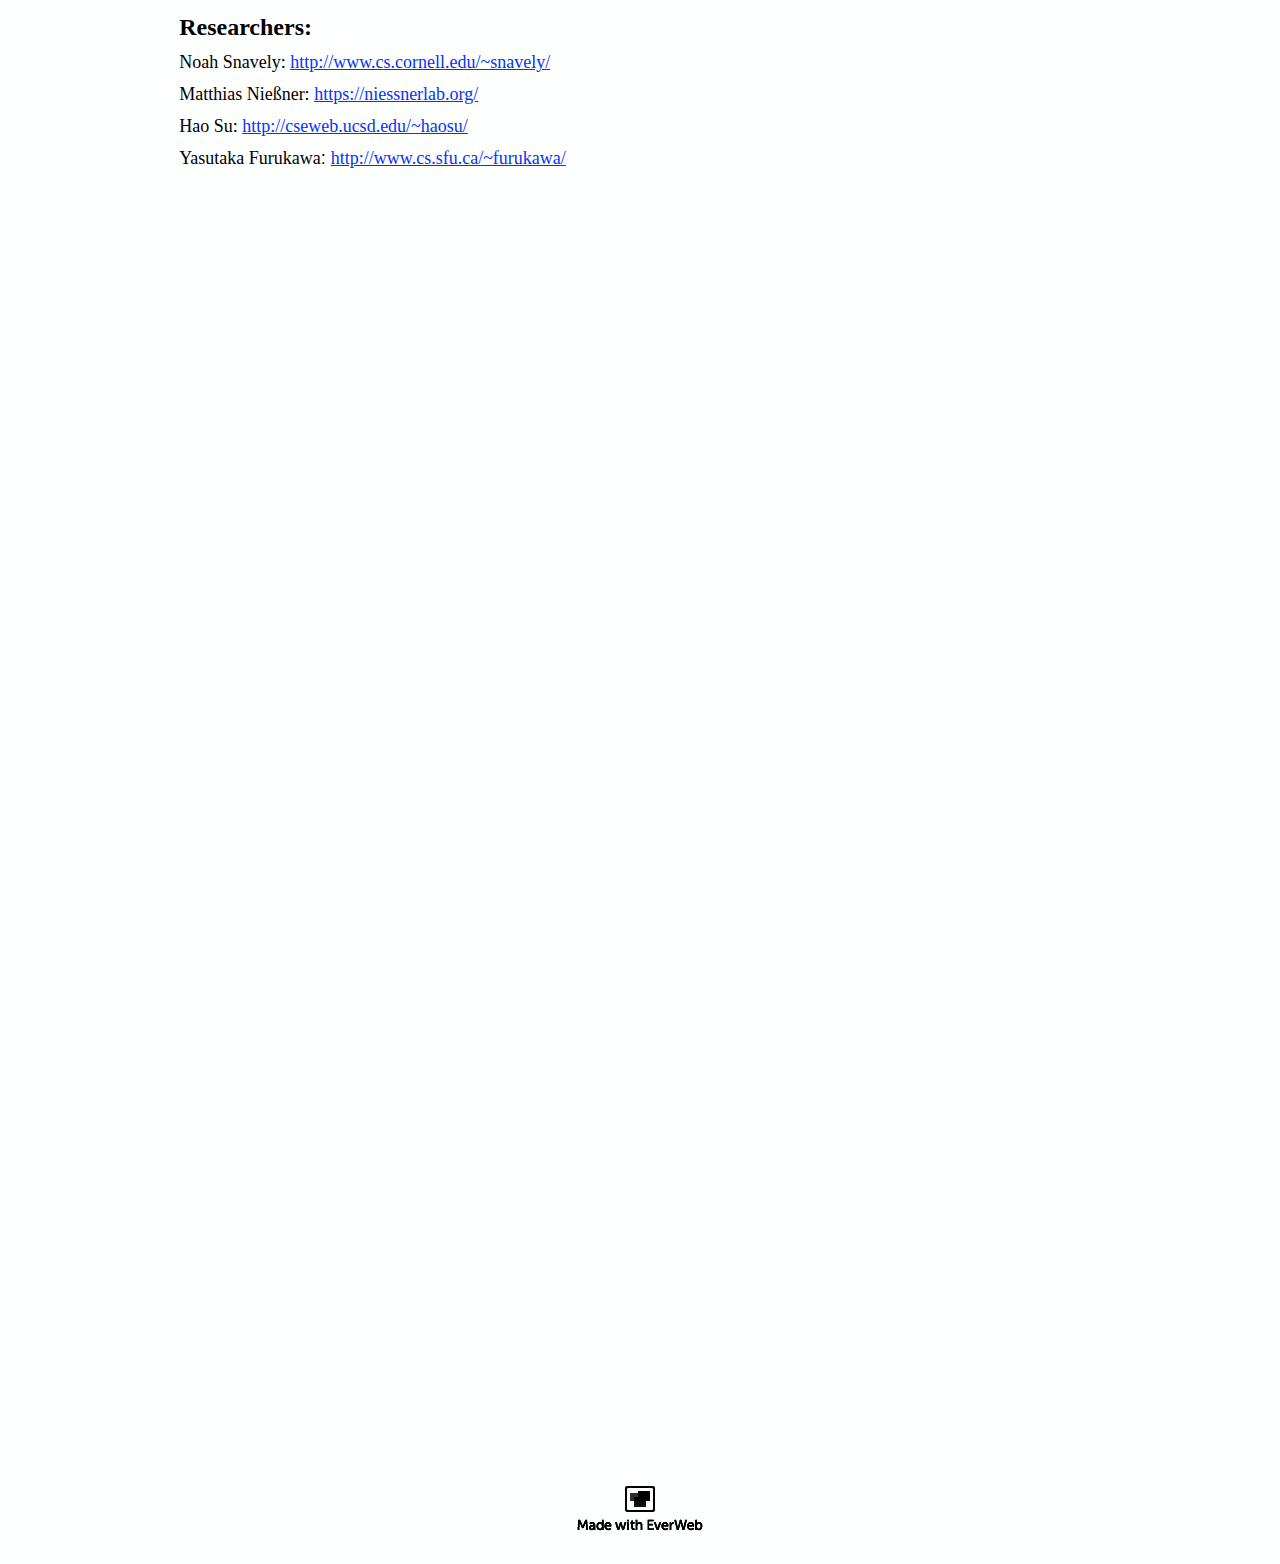
==== commit db157ec4: "update" ====
--- a/link.html
+++ b/link.html
@@ -1 +1 @@
-<!DOCTYPE html><html><head><title></title><meta http-equiv="Content-type" content="text/html;charset=UTF-8" /><meta name="viewport" content="width=1000" /><meta name="description" content="" /><meta name="generator" content="EverWeb 2.7.1 (1984)" /><meta name="buildDate" content="Sunday, December 16, 2018" /><meta property="og:url" content="/link.html" /><meta property="og:type" content="website" /> <link rel="stylesheet" type="text/css" href="ew_css/textstyles.css" /><link rel="stylesheet" type="text/css" href="ew_css/responsive.css" /><script type="text/javascript" src="ew_js/imageCode.js"></script><link rel="stylesheet" type="text/css" href="ew_css/home/pagestyle.css?3.626816e+9" /><style type="text/css">div.container {min-height: 1564px;}</style></head><body><div class="container" style="height:1564px"><header><div style="position:relative"><div class="shape_2" style="left:37px;top:14px;width:398px;height:449px;z-index:2;position:absolute;"><div style="margin: 0px 2.16px 0px 2.16px; "><p style="line-height:27px;margin-top:0px;margin-bottom:11px;" class="Style40">Researchers: </p><p style="line-height:21px;margin-bottom:11px;margin-top:0px;" class="Style17">Noah Snavely: <a href="http://www.cs.cornell.edu/~snavely/" class="linkStyle_41">http://www.cs.cornell.edu/~snavely/</a></p><p style="line-height:21px;margin-bottom:11px;margin-top:0px;" class="Style17">Matthias Nießner: <a href="https://niessnerlab.org/" class="linkStyle_41">https://niessnerlab.org/</a></p><p style="line-height:21px;margin-bottom:11px;margin-top:0px;" class="Style17">Jia Deng: <a href="http://www.cs.princeton.edu/~jiadeng/" class="linkStyle_41">http://www.cs.princeton.edu/~jiadeng/</a></p><p style="line-height:18px;margin-bottom:11px;margin-top:0px;" class="Style33"><br /></p><p style="line-height:18px;margin-bottom:11px;margin-top:0px;" class="Style33"><br /></p></div></div></div></header><div class="content" data-minheight="1000"></div><footer data-top='1464' data-height='100'><div style="position:relative"><a href="http://www.everwebapp.com"><div class="shape_0" style="left:435px;top:1483px;width:130px;height:50px;z-index:0;position:absolute;"><img src="masterfiles/home/images/black2.png" height="50" width="130" alt="Website Building Application" data-src2x="masterfiles/home/images/black2@2x.png" srcset="masterfiles/home/images/black2.png 1x, masterfiles/home/images/black2@2x.png 2x" /></div></a></div><div style="position:relative"><a href="http://www.everwebapp.com"><div class="shape_1" style="left:435px;top:1483px;width:130px;height:50px;z-index:1;position:absolute;"><img src="images/link/black2-1.png" height="50" width="130" alt="Website Building Application" data-src2x="images/link/black2-1@2x.png" srcset="images/link/black2-1.png 1x, images/link/black2-1@2x.png 2x" /></div></a></div></footer></div></body></html>+<!DOCTYPE html><html><head><title></title><meta http-equiv="Content-type" content="text/html;charset=UTF-8" /><meta name="viewport" content="width=1000" /><meta name="description" content="" /><meta name="generator" content="EverWeb 2.7.1 (1984)" /><meta name="buildDate" content="Tuesday, December 25, 2018" /><meta property="og:url" content="/link.html" /><meta property="og:type" content="website" /> <link rel="stylesheet" type="text/css" href="ew_css/textstyles.css" /><link rel="stylesheet" type="text/css" href="ew_css/responsive.css" /><script type="text/javascript" src="ew_js/imageCode.js"></script><link rel="stylesheet" type="text/css" href="ew_css/home/pagestyle.css?3.626816e+9" /><style type="text/css">div.container {min-height: 1564px;}</style></head><body><div class="container" style="height:1564px"><header><div style="position:relative"><div class="shape_2" style="left:37px;top:14px;width:398px;height:449px;z-index:2;position:absolute;"><div style="margin: 0px 2.16px 0px 2.16px; "><p style="line-height:27px;margin-top:0px;margin-bottom:11px;" class="Style40">Researchers: </p><p style="line-height:21px;margin-bottom:11px;margin-top:0px;" class="Style17">Noah Snavely: <a href="http://www.cs.cornell.edu/~snavely/" class="linkStyle_41">http://www.cs.cornell.edu/~snavely/</a></p><p style="line-height:21px;margin-bottom:11px;margin-top:0px;" class="Style17">Matthias Nießner: <a href="https://niessnerlab.org/" class="linkStyle_41">https://niessnerlab.org/</a></p><p style="line-height:21px;margin-bottom:11px;margin-top:0px;" class="Style17">Hao Su: <a href="http://cseweb.ucsd.edu/~haosu/" class="linkStyle_41">http://cseweb.ucsd.edu/~haosu/</a></p><p style="line-height:21px;margin-bottom:11px;margin-top:0px;" class="Style17">Yasutaka Furukawa<span style="line-height:12px" class="Style52">: </span><a href="http://www.cs.sfu.ca/~furukawa/" class="linkStyle_30">http://www.cs.sfu.ca/~furukawa/</a></p><p style="line-height:18px;margin-bottom:11px;margin-top:0px;" class="Style33"><br /></p><p style="line-height:18px;margin-bottom:11px;margin-top:0px;" class="Style33"><br /></p><p style="line-height:18px;margin-bottom:11px;margin-top:0px;" class="Style33"><br /></p></div></div></div></header><div class="content" data-minheight="1000"></div><footer data-top='1464' data-height='100'><div style="position:relative"><a href="http://www.everwebapp.com"><div class="shape_0" style="left:435px;top:1483px;width:130px;height:50px;z-index:0;position:absolute;"><img src="masterfiles/home/images/black2.png" height="50" width="130" alt="Website Building Application" data-src2x="masterfiles/home/images/black2@2x.png" srcset="masterfiles/home/images/black2.png 1x, masterfiles/home/images/black2@2x.png 2x" /></div></a></div><div style="position:relative"><a href="http://www.everwebapp.com"><div class="shape_1" style="left:435px;top:1483px;width:130px;height:50px;z-index:1;position:absolute;"><img src="images/link/black2-1.png" height="50" width="130" alt="Website Building Application" data-src2x="images/link/black2-1@2x.png" srcset="images/link/black2-1.png 1x, images/link/black2-1@2x.png 2x" /></div></a></div></footer></div></body></html>--- a/ew_css/textstyles.css
+++ b/ew_css/textstyles.css
@@ -149,5 +149,40 @@
 margin:0;
 background-color: #FEFEFF; 
 word-wrap: break-word;}
+.Style46{font-family: 'TimesNewRomanPS-BoldMT','Times New Roman',serif;
+font-size: 18px; 
+font-weight:700; 
+margin:0;
+color: #FEFEFE;
+background-color: #FEFEFF; 
+word-wrap: break-word;}
+.Style47{font-family: 'TimesNewRomanPSMT','Times New Roman',serif;
+font-size: 18px; 
+margin:0;
+color: #FEFEFE;
+background-color: #FEFEFF; 
+word-wrap: break-word;}
+.Style48{font-family: 'TimesNewRomanPSMT','Times New Roman',serif;
+font-size: 14px;
+vertical-align: 4.2px;
+color: #FEFEFE;
+background-color: #FEFEFF; 
+word-wrap: break-word;}
+.Style49{font-family: 'TimesNewRomanPSMT','Times New Roman',serif;
+font-size: 18px; 
+color: #FEFEFE;
+background-color: #FEFEFF; 
+word-wrap: break-word;}
+.Style50{font-family: 'TimesNewRomanPS-BoldMT','Times New Roman',serif;
+font-size: 18px; 
+font-weight:700; 
+background-color: #FEFEFF; 
+word-wrap: break-word;}
+.Style51{font-family: 'TimesNewRomanPSMT','Times New Roman',serif;
+font-size: 18px; 
+font-weight: 400;
+word-wrap: break-word;}
+.Style52{font-family: 'Helvetica',sans-serif;
+word-wrap: break-word;}
 .animhidden{opacity: 0}
 .animvisible{opacity: 1}